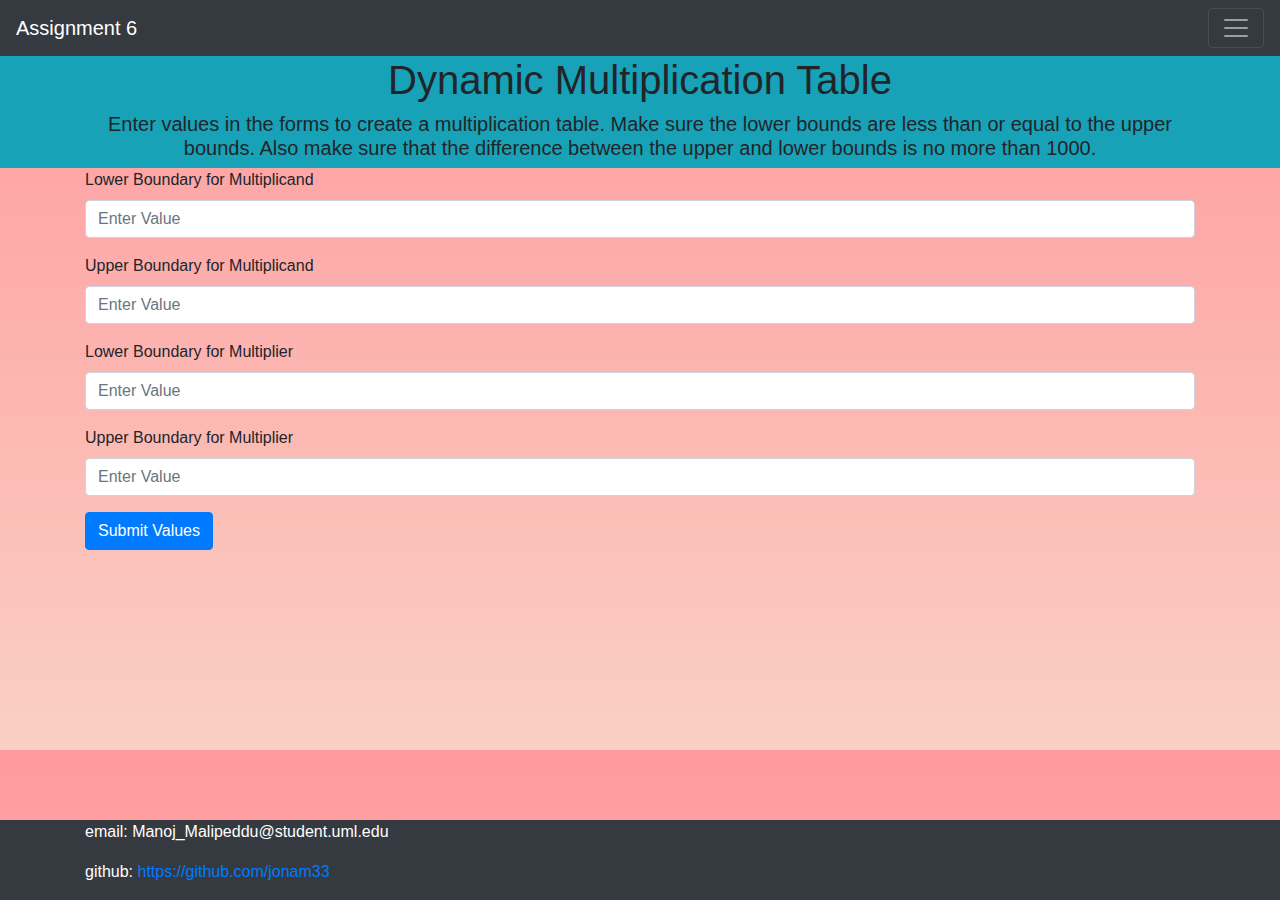
==== hw6/index.html @ 2633691d "Add files via upload" ====
<!--Manoj Malipeddu-->
<!--manoj_malipeddu@student.uml.edu-->
<!--Enrolled in GUI Programming I, COMP 4610-->
<!--11/15/18-->
<!--This holds the single page application to create a multiplication <table>
  based on user inputs.-->
<!DOCTYPE html>
<html lang="en">
<head>
  <meta charset="utf-8">
  <link rel="stylesheet" href="https://maxcdn.bootstrapcdn.com/bootstrap/4.0.0/css/bootstrap.min.css" integrity="sha384-Gn5384xqQ1aoWXA+058RXPxPg6fy4IWvTNh0E263XmFcJlSAwiGgFAW/dAiS6JXm" crossorigin="anonymous">
  <link href="css/styles.css" rel="stylesheet">
</head>
<body>
  <!--This section is the header using a navbar. It has assignment number, and links in a dropdown menu for the other pages.-->
  <nav class="navbar navbar-dark bg-dark">

    <a class="navbar-brand" href="#">Assignment 6</a>
    <!--Button for dropdown menu of links.-->
    <button class="navbar-toggler" type="button" data-toggle="collapse" data-target="#navbarToggler" aria-controls="navbarToggler" aria-expanded="false" aria-label="Toggle navigation">
      <span class="navbar-toggler-icon"></span>
    </button>
    <!--Div holding links.-->
    <div class="collapse navbar-collapse" id="navbarToggler">
      <ul class="navbar-nav mr-auto mt-2 mt-lg-0">
        <!--Link to index page.-->
        <li class="nav-item">
          <a class="nav-link" href="../index.html">Home</a>
        </li>
        <!--Link to homework 3, Pacific.-->
        <li class="nav-item">
          <a class="nav-link" href="../hw3/index.html">Pacific</a>
        </li>
        <!--Link to current page, multiplication table.-->
        <li class="nav-item active">
          <a class="nav-link" href="index.html">Dynamic Table <span class="sr-only">(current)</span></a>
        </li>
      </ul>
    </div>
  </nav>
  <!--Some information about the table with a header, and rules for the forms.-->
  <div class="row bg-info">
    <div class="container">
      <h1>Dynamic Multiplication Table</h1>
      <h5>Enter values in the forms to create a multiplication table.
        Make sure the lower bounds are less than or equal to the upper
        bounds. Also make sure that the difference between the upper
        and lower bounds is no more than 1000.</h5>
      </div>
    </div>
    <!--This container holds the forms.-->
    <div class="container">
      <form  id="forms">
        <!--Form for lower boundary for multiplicand. Has an id so that javascript file can find it.-->
        <div class="form-group">
          <label for="multiplicandLow">Lower Boundary for Multiplicand</label>
          <input type="multiplicandlow" class="form-control" id="multiplicandLow" placeholder="Enter Value">
        </div>
        <!--Form for upper boundary for multiplicand. Has an id so that javascript file can find it.-->
        <div class="form-group">
          <label for="multiplicandHigh">Upper Boundary for Multiplicand</label>
          <input type="multiplicandlow" class="form-control" id="multiplicandHigh" placeholder="Enter Value">
        </div>
        <!--Form for lower boundary for multiplier. Has an id so that javascript file can find it.-->
        <div class="form-group">
          <label for="multiplierLow">Lower Boundary for Multiplier</label>
          <input type="multiplierlow" class="form-control" id="multiplierLow" placeholder="Enter Value">
        </div>
        <!--Form for upper boundary for multiplier. Has an id so that javascript file can find it.-->
        <div class="form-group">
          <label for="multiplierHigh">Upper Boundary for Multiplier</label>
          <input type="multiplierhigh" class="form-control" id="multiplierHigh" placeholder="Enter Value">
        </div>
      </form>
    </div>
    <!--Container for button to submit values in forms..-->
    <div class="container" id="button">
      <button type="button" class="btn btn-primary" id="submit">Submit Values</button>
    </div>
    <!--Empty div that holds some empty space so the footer doesn't overlap with table..-->
    <div class="space"></div>
    <!--Container to print out the table. Javascript will use this to find the proper section.-->
    <div class="container" id="table">

    </div>
    <!--Empty div that holds some empty space so the footer doesn't overlap with table..-->
    <div class="space"></div>
    <!--Footer with some contact information, and my github.-->
    <footer class="footer fixed-bottom bg-dark">
      <div class="container">
        <p class="footer-text">email: Manoj_Malipeddu@student.uml.edu</p>
        <p class="footer-text">github: <a href="https://github.com/jonam33">https://github.com/jonam33</a></p>
      </div>
    </footer>
    <!--Link to javascript files. First is the one to create the table, the others are used for bootstrap.-->
    <script src="js/calculate.js"></script>
    <script src="https://code.jquery.com/jquery-3.2.1.slim.min.js" integrity="sha384-KJ3o2DKtIkvYIK3UENzmM7KCkRr/rE9/Qpg6aAZGJwFDMVNA/GpGFF93hXpG5KkN" crossorigin="anonymous"></script>
    <script src="https://cdnjs.cloudflare.com/ajax/libs/popper.js/1.12.9/umd/popper.min.js" integrity="sha384-ApNbgh9B+Y1QKtv3Rn7W3mgPxhU9K/ScQsAP7hUibX39j7fakFPskvXusvfa0b4Q" crossorigin="anonymous"></script>
    <script src="https://maxcdn.bootstrapcdn.com/bootstrap/4.0.0/js/bootstrap.min.js" integrity="sha384-JZR6Spejh4U02d8jOt6vLEHfe/JQGiRRSQQxSfFWpi1MquVdAyjUar5+76PVCmYl" crossorigin="anonymous"></script>
  </body>
  </html>
---- hw6/css/styles.css ----
/* Manoj Malipeddu
  email: Manoj_Malipeddu@student.uml.edu
  Enrolled in GUI Programming I, COMP 4610
  11/15/18
  This holds the styling required by the dynamic multiplication table.
  Most of the styling is done with bootstrap, so this file is short.
*/
/*Set the background to a linear gradient. So that the forms and
  table have the background.*/
body {
  background-image: linear-gradient(#ff9a9e, #fad0c4);
  background-size: cover;
}

/*Centers the text in the row div. This is for the div holding
  the header and rules on the forms.*/
.row {
  text-align: center;
}

/*Set the text color of the footer to white.*/
.footer-text {
  color: white;
}

/*Height of the empty div so that there is space between
  the footer and table.*/
.space {
  height: 100px;
}
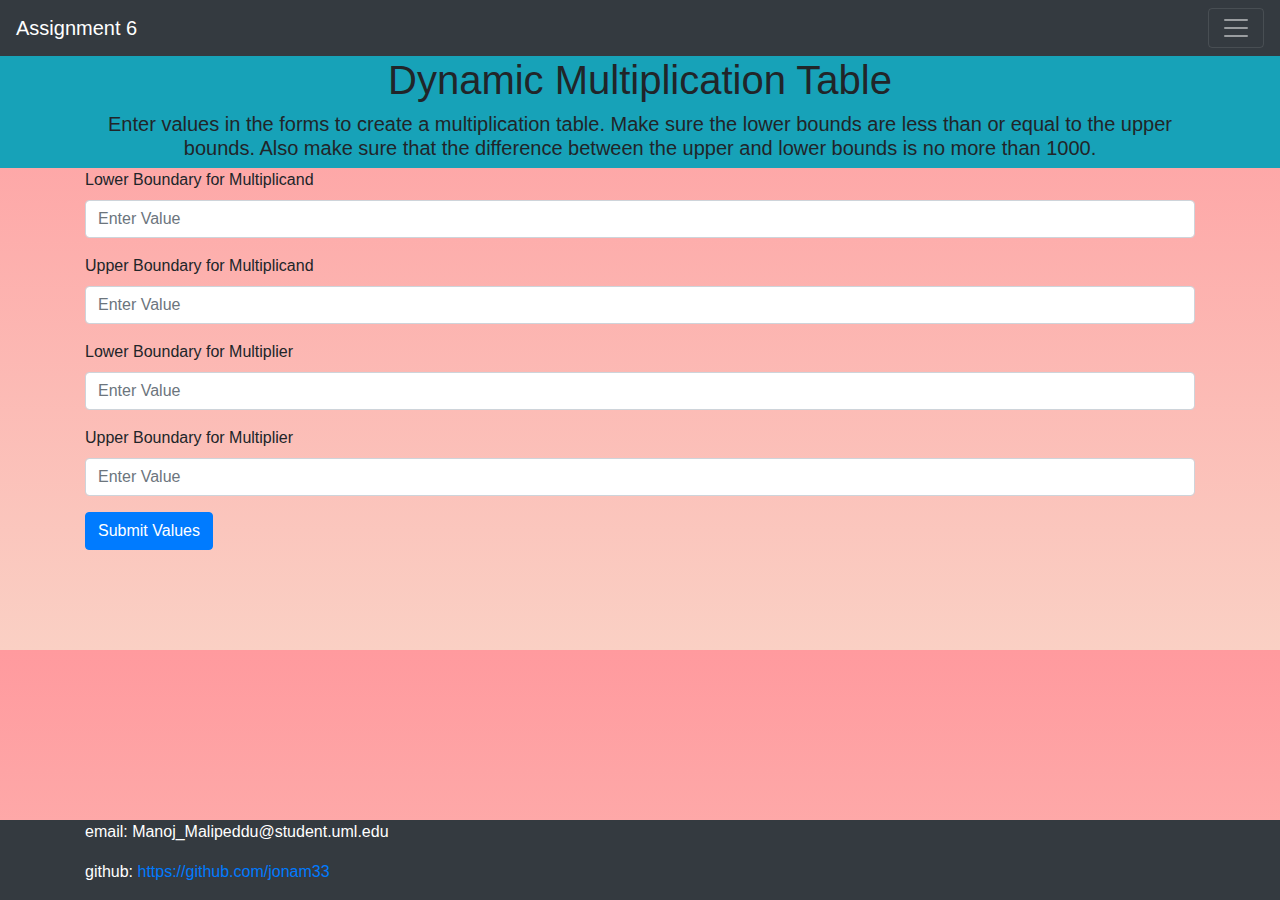
==== commit 18b74189: "Update index.html" ====
--- a/hw6/index.html
+++ b/hw6/index.html
@@ -77,8 +77,6 @@
     <div class="container" id="button">
       <button type="button" class="btn btn-primary" id="submit">Submit Values</button>
     </div>
-    <!--Empty div that holds some empty space so the footer doesn't overlap with table..-->
-    <div class="space"></div>
     <!--Container to print out the table. Javascript will use this to find the proper section.-->
     <div class="container" id="table">
 
